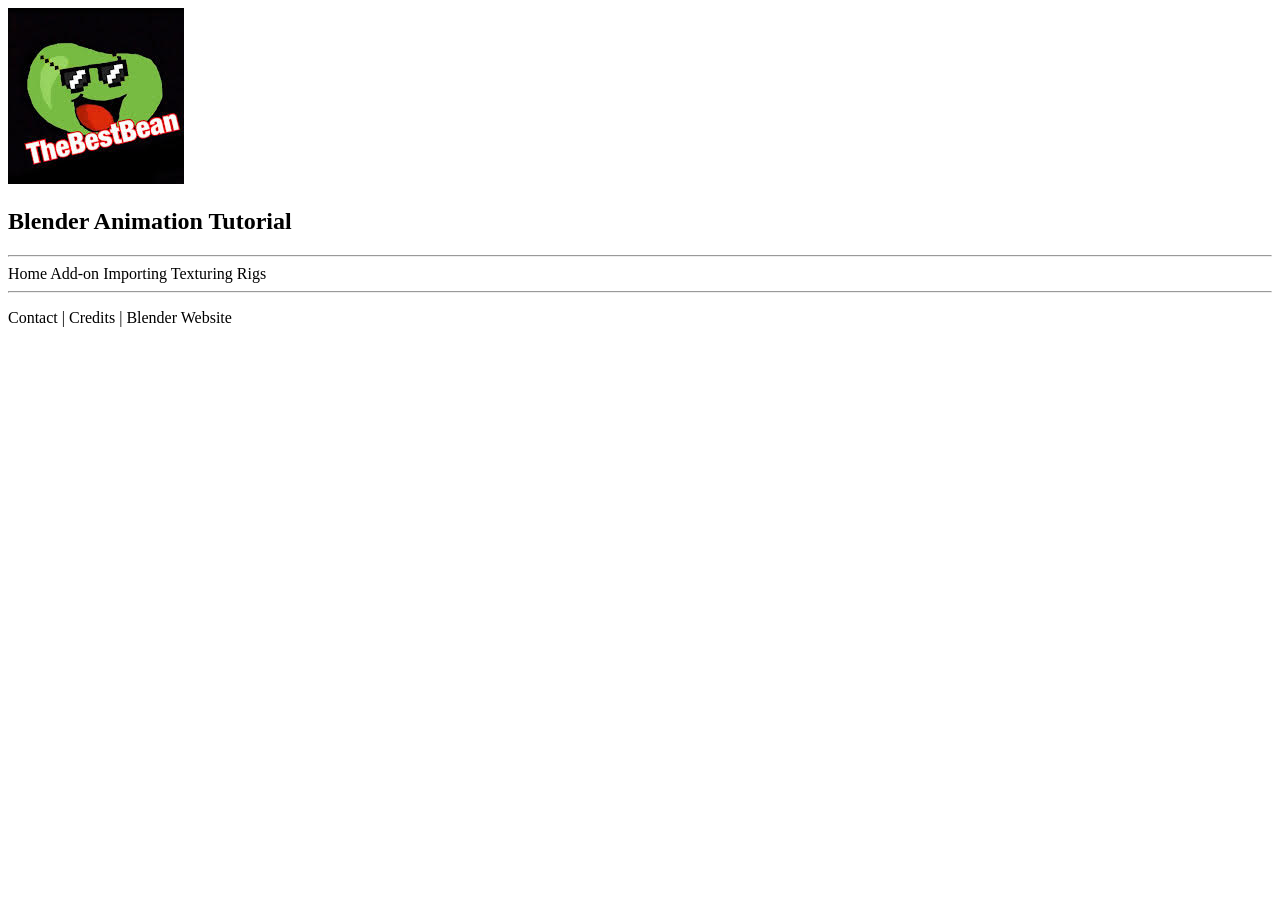
==== example.html @ 6eb2f9c7 "updated the main page. And got the outline for all the tutorial pages Please send me your email so w" ====
<!DOCTYPE html>
<html lang="en">
<head>
    <meta charset="UTF-8">
    <meta name="viewport" content="width=device-width, initial-scale=1.0">
    <title>Document</title>
</head>
<body>
    <header>
        <img id="logo" src="images/logo.jpg" alt="logo">
        <h2>Blender Animation Tutorial</h2>
    </header>
    <nav>
        <hr>
        <a>Home</a>
        <a>Add-on</a>
        <a>Importing</a>
        <a>Texturing</a>
        <a>Rigs</a>
        <hr>
    </nav>
    <main></main>
    <footer>
        <p>Contact | Credits | Blender Website</p>
    </footer>
</body>
</html>
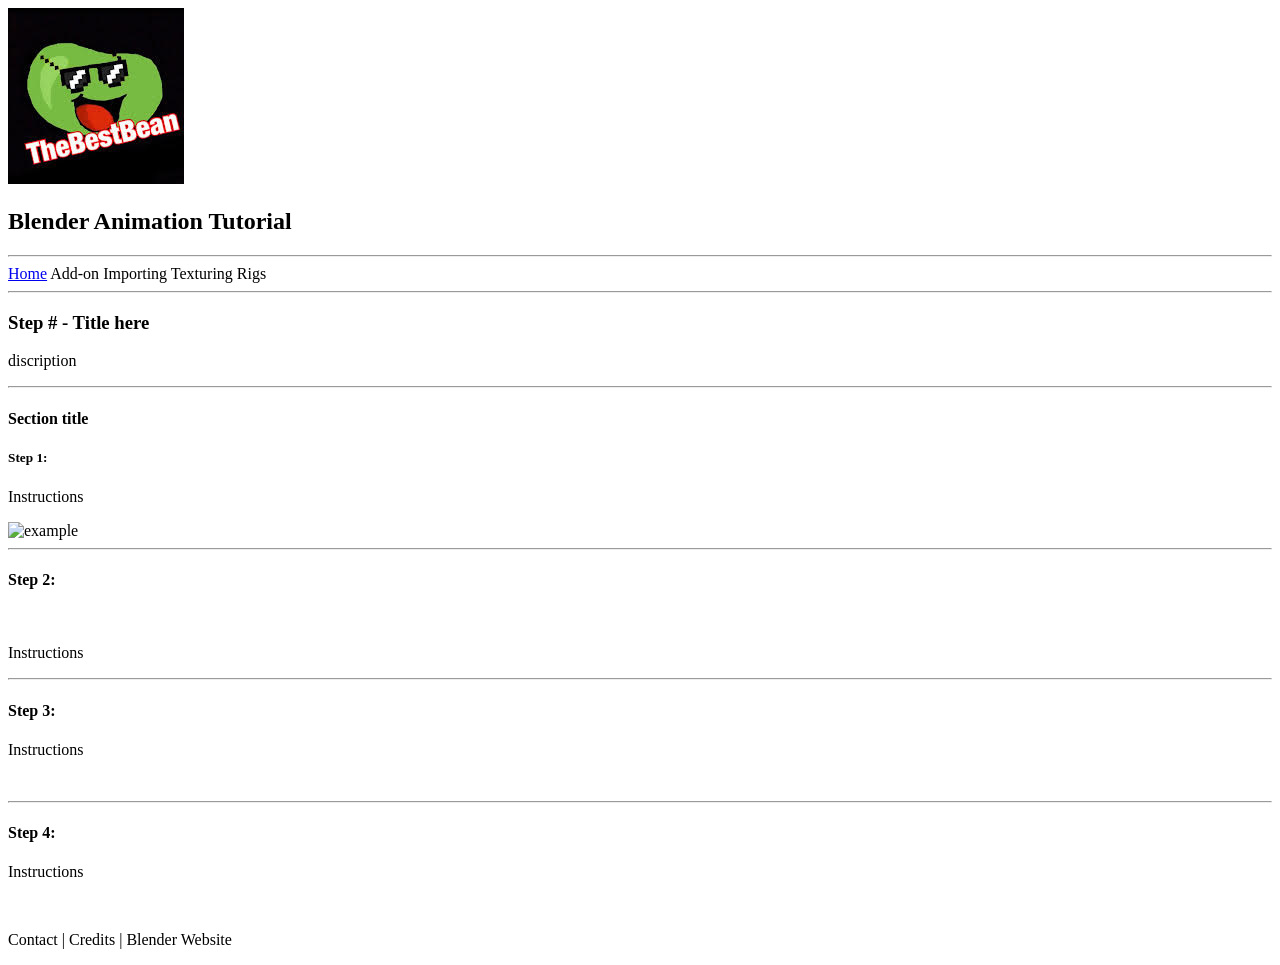
==== commit b274effb: "Making me do it twice" ====
--- a/example.html
+++ b/example.html
@@ -12,14 +12,34 @@
     </header>
     <nav>
         <hr>
-        <a>Home</a>
+        <a href="index.html">Home</a>
         <a>Add-on</a>
         <a>Importing</a>
         <a>Texturing</a>
         <a>Rigs</a>
         <hr>
     </nav>
-    <main></main>
+    <main>
+        <h3>Step # - Title here</h3>
+        <p>discription</p>
+        <hr>
+        <h4>Section title</h4>
+        <h5>Step 1:</h5>
+        <p>Instructions</p>
+        <img src="" alt="example">
+        <hr>
+        <h4>Step 2:</h4>
+        <img>
+        <p>Instructions</p>
+        <hr>
+        <h4>Step 3:</h4>
+        <p>Instructions</p>
+        <img>
+        <hr>
+        <h4>Step 4:</h4>
+        <p>Instructions</p>
+        <img>
+    </main>
     <footer>
         <p>Contact | Credits | Blender Website</p>
     </footer>
